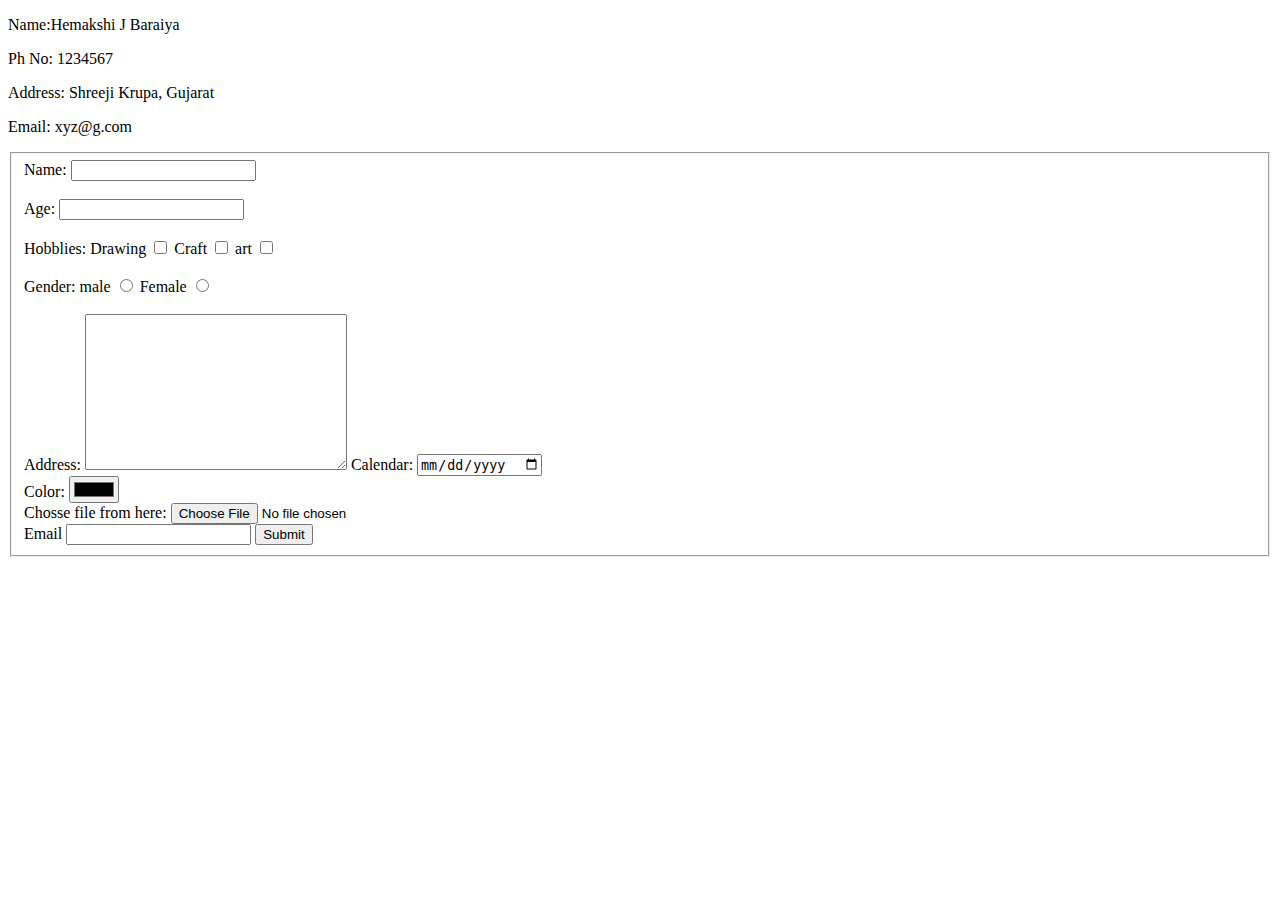
==== Contact Details.html @ 0c24345e "Add files via upload" ====
<!DOCTYPE html>
<html>
    <head>
        <title>Contact Me</title>
    </head>
    <body>
        <p>Name:Hemakshi J Baraiya</p>
        <p>Ph No: 1234567</p>
        <p>Address: Shreeji Krupa, Gujarat</p>
        <p>Email: xyz@g.com</p>
        <fieldset>
<!--<form class="" action="mailto:hemakshi.7.2patel@gmail.com" method="post">-->
        <form class="" action="index.html" method="post">
            <label>Name:</label>
            <input name="yourName" type="text"><br><br>
            <label>Age:</label>
            <input name="yourAge" type="number"><br><br>
            <label>Hobblies:</label>
            <label>Drawing</label>
            <input type="checkbox">
            <label>Craft</label>
            <input type="checkbox">
            <label>art</label>
            <input type="checkbox"><br><br>
            <label>Gender:</label>
            <label>male</label>
            <input type="radio">
            <label>Female</label>
            <input type="radio"><br><br>
            <label>Address:</label>
            <textarea name="YourAddress" rows="10" cols="30"></textarea>
            <label>Calendar:</label>
            <input type="date" value="20-01-23"/><br>
            <label>Color:</label>
            <input type="color"><br>
            <label>Chosse file from here:</label>
            <input type="file"/><br>
            <label>Email</label>
            <input type="email" name="YourEmail"/>
            <input type="submit" >
        </form>
        </fieldset>
    </body>
</html>
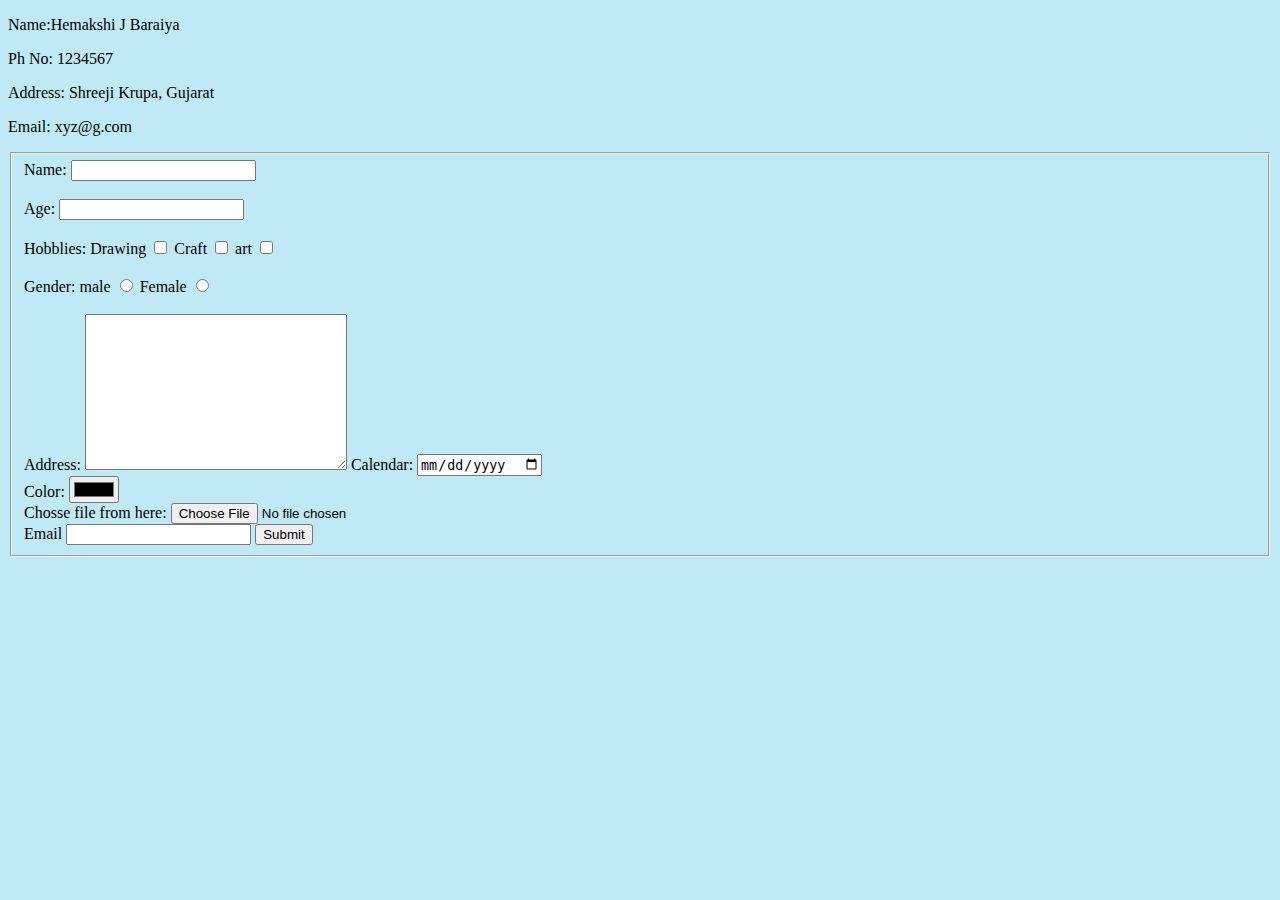
==== commit 331e9768: "Update Contact Details.html" ====
--- a/Contact Details.html
+++ b/Contact Details.html
@@ -2,6 +2,7 @@
 <html>
     <head>
         <title>Contact Me</title>
+        <link rel="stylesheet" href="CSS/styles.css"/>
     </head>
     <body>
         <p>Name:Hemakshi J Baraiya</p>
@@ -41,4 +42,4 @@
         </form>
         </fieldset>
     </body>
-</html>+</html>
--- a/CSS/styles.css
+++ b/CSS/styles.css
@@ -0,0 +1,20 @@
+body{
+    background-color: #BFEAF5;
+}
+h2,h3{
+    color: #00425A;
+}
+hr{
+    border-style: dotted;
+    color:#473C33;
+    width:20%;
+    border-top:30px;
+    border-width:5px;
+    margin: 10px;
+}
+a{
+    color:black;   
+}
+a:hover{
+    color:#F48484;
+}
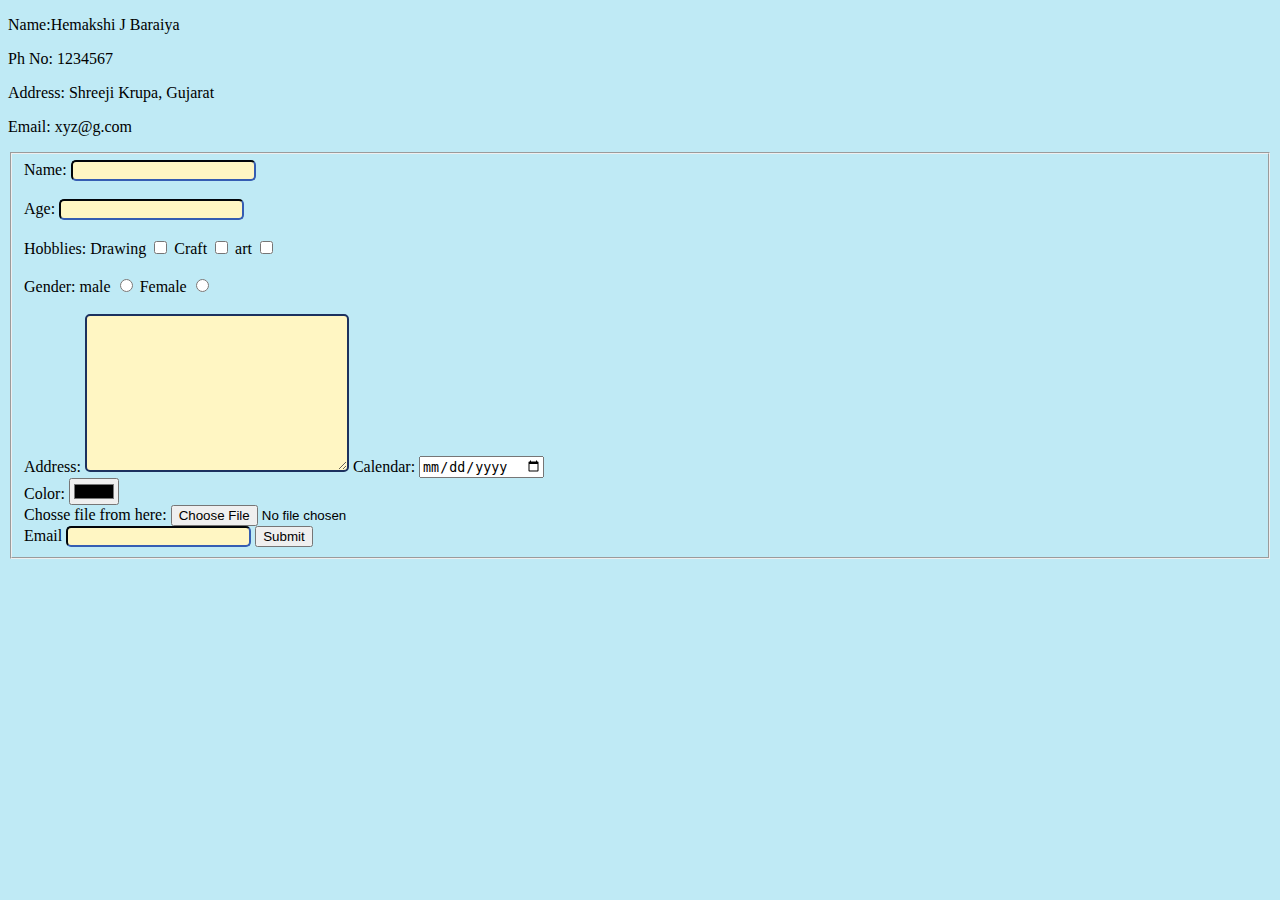
==== commit d10a42a2: "Update Contact Details.html" ====
--- a/Contact Details.html
+++ b/Contact Details.html
@@ -13,9 +13,9 @@
 <!--<form class="" action="mailto:hemakshi.7.2patel@gmail.com" method="post">-->
         <form class="" action="index.html" method="post">
             <label>Name:</label>
-            <input name="yourName" type="text"><br><br>
+            <input class="textarea" name="yourName" type="text"><br><br>
             <label>Age:</label>
-            <input name="yourAge" type="number"><br><br>
+            <input class="textarea" name="yourAge" type="number"><br><br>
             <label>Hobblies:</label>
             <label>Drawing</label>
             <input type="checkbox">
@@ -29,15 +29,15 @@
             <label>Female</label>
             <input type="radio"><br><br>
             <label>Address:</label>
-            <textarea name="YourAddress" rows="10" cols="30"></textarea>
+            <textarea class="textarea" name="YourAddress" rows="10" cols="30"></textarea>
             <label>Calendar:</label>
-            <input type="date" value="20-01-23"/><br>
+            <input type="date" value=""/><br>
             <label>Color:</label>
             <input type="color"><br>
             <label>Chosse file from here:</label>
             <input type="file"/><br>
             <label>Email</label>
-            <input type="email" name="YourEmail"/>
+            <input class="textarea" type="email" name="YourEmail"/>
             <input type="submit" >
         </form>
         </fieldset>
--- a/CSS/styles.css
+++ b/CSS/styles.css
@@ -18,3 +18,19 @@
 a:hover{
     color:#F48484;
 }
+.textarea
+{
+    background-color:#FFF6C3;
+    border-radius: 5px;
+    border-width: 2px;
+    border-color: #1C315E;
+}
+.design{
+    height:80px;
+    width:80px;
+    border:SOLID 3px ;
+}
+.design:hover{
+    height: 150px;
+    width: 150px;
+}
